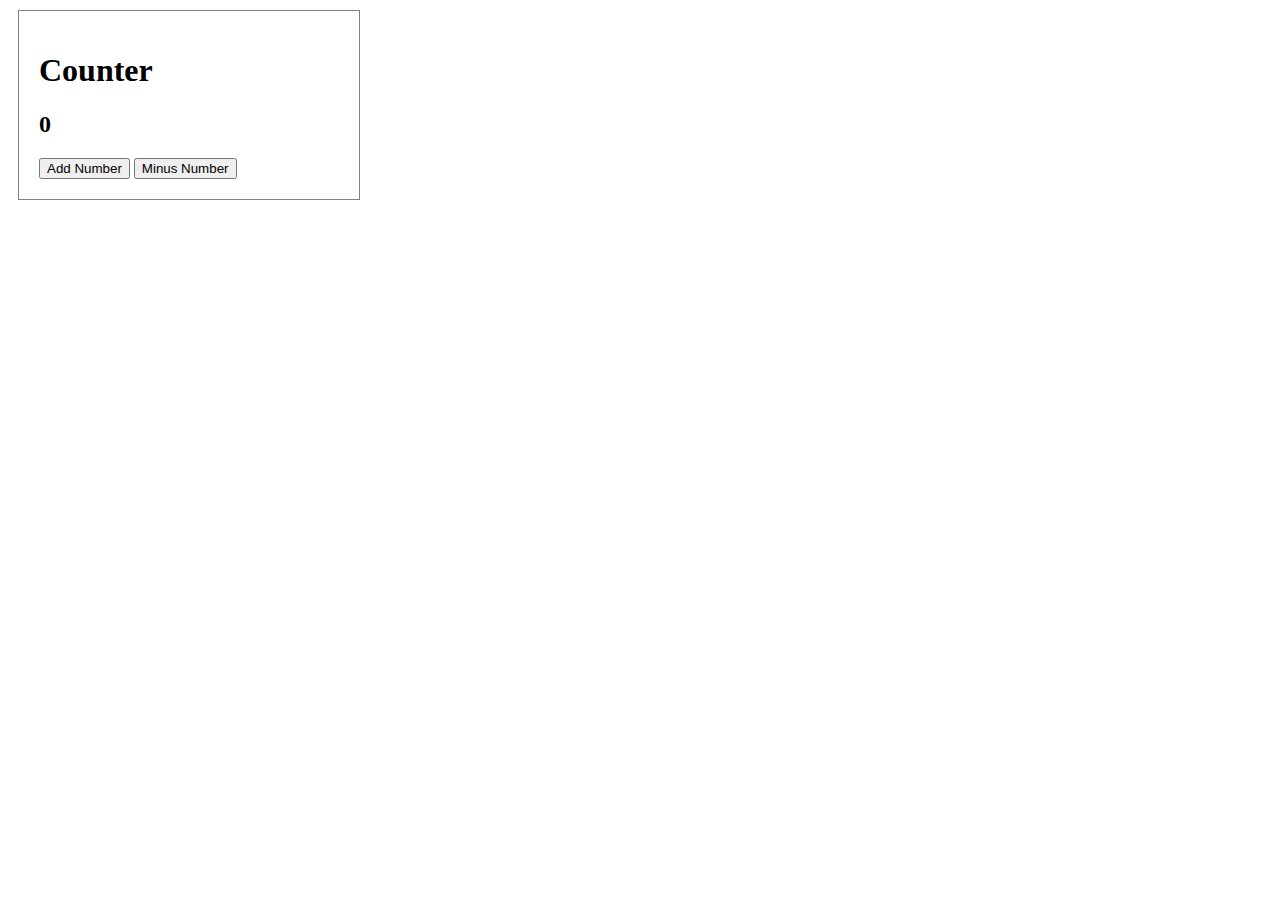
==== counter/html/counter.html @ 42df8e39 "counter Vanila JS" ====
<!DOCTYPE html>
<html lang="en">
<head>
    <meta charset="UTF-8">
    <meta name="viewport" content="width=device-width, initial-scale=1.0">
    <link rel="stylesheet" type="text/css" href="../css/counter.css"></style>
    <title>Counter</title>
</head>
<body>
    <div>
        <h1>Counter</h1>
        <h2 id="number">0</h2>
        <button class="add">Add Number</button>
        <button class="minus">Minus Number</button>
    </div>
    <script type="text/javascript" src="../js/counter.js""></script>    
</body>
</html>
---- counter/css/counter.css ----
div {
    
    border: 1px solid gray;
    padding: 20px;
    margin: 10px;
    max-width: 300px;
}
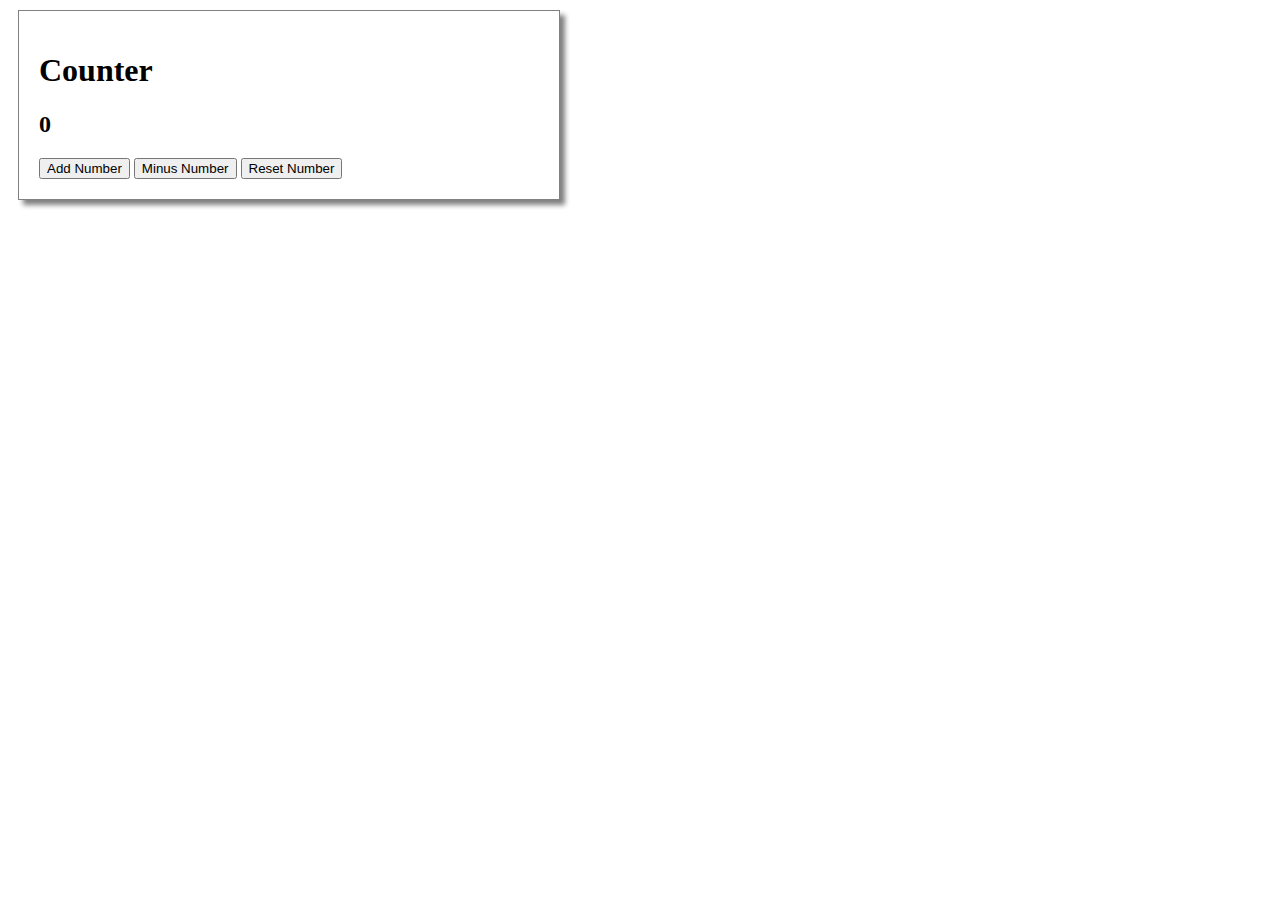
==== commit 29707ac4: "add reset" ====
--- a/counter/html/counter.html
+++ b/counter/html/counter.html
@@ -12,6 +12,7 @@
         <h2 id="number">0</h2>
         <button class="add">Add Number</button>
         <button class="minus">Minus Number</button>
+        <button class="reset">Reset Number</button>
     </div>
     <script type="text/javascript" src="../js/counter.js""></script>    
 </body>
--- a/counter/css/counter.css
+++ b/counter/css/counter.css
@@ -1,7 +1,7 @@
 div {
-    
+    box-shadow: 5px 5px 5px gray;
     border: 1px solid gray;
     padding: 20px;
     margin: 10px;
-    max-width: 300px;
+    max-width: 500px;
 }
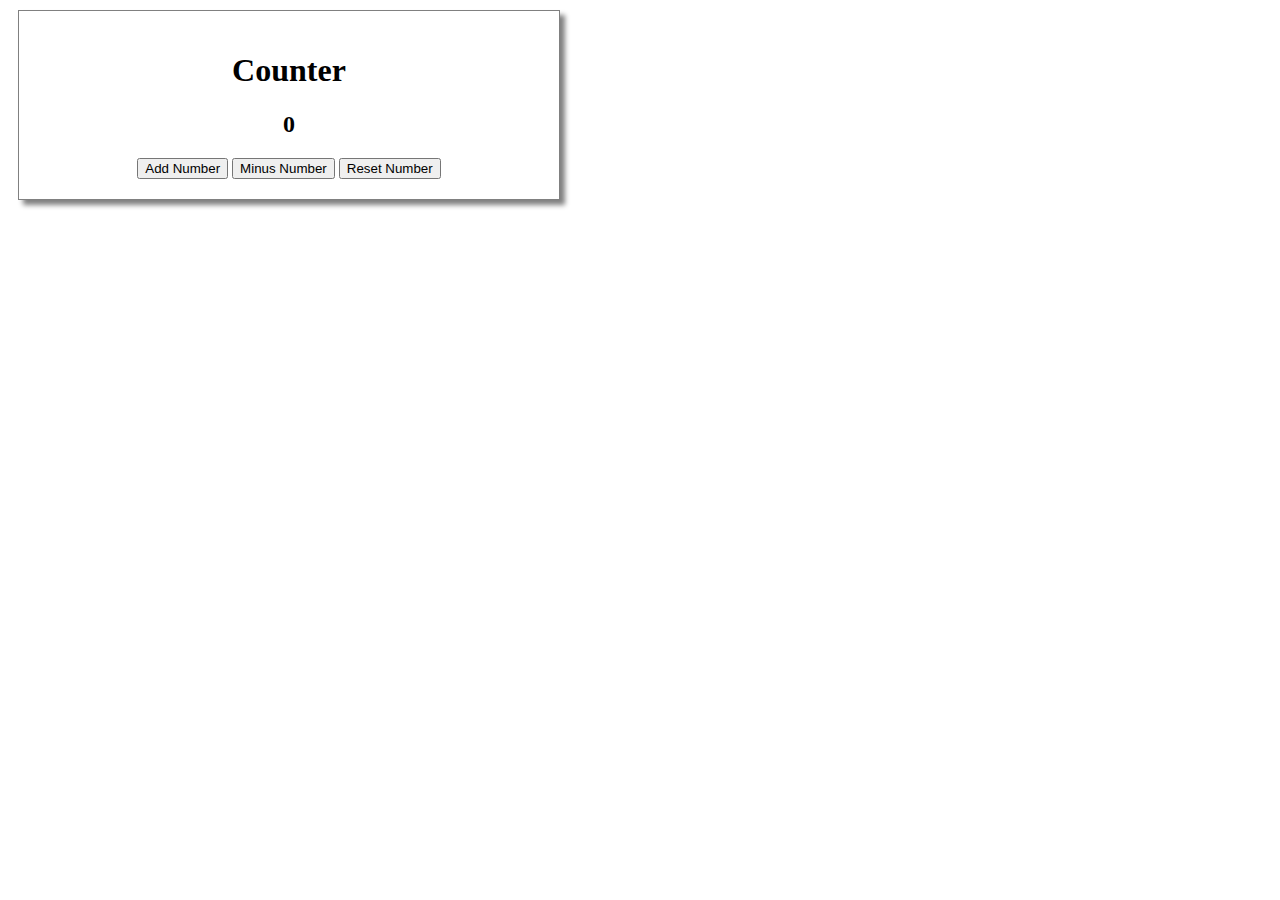
==== commit 37808cbe: "08Aug20" ====
--- a/counter/html/counter.html
+++ b/counter/html/counter.html
@@ -7,7 +7,7 @@
     <title>Counter</title>
 </head>
 <body>
-    <div>
+    <div id="container">
         <h1>Counter</h1>
         <h2 id="number">0</h2>
         <button class="add">Add Number</button>
--- a/counter/css/counter.css
+++ b/counter/css/counter.css
@@ -5,3 +5,7 @@
     margin: 10px;
     max-width: 500px;
 }
+
+#container{
+    text-align: center;
+}
